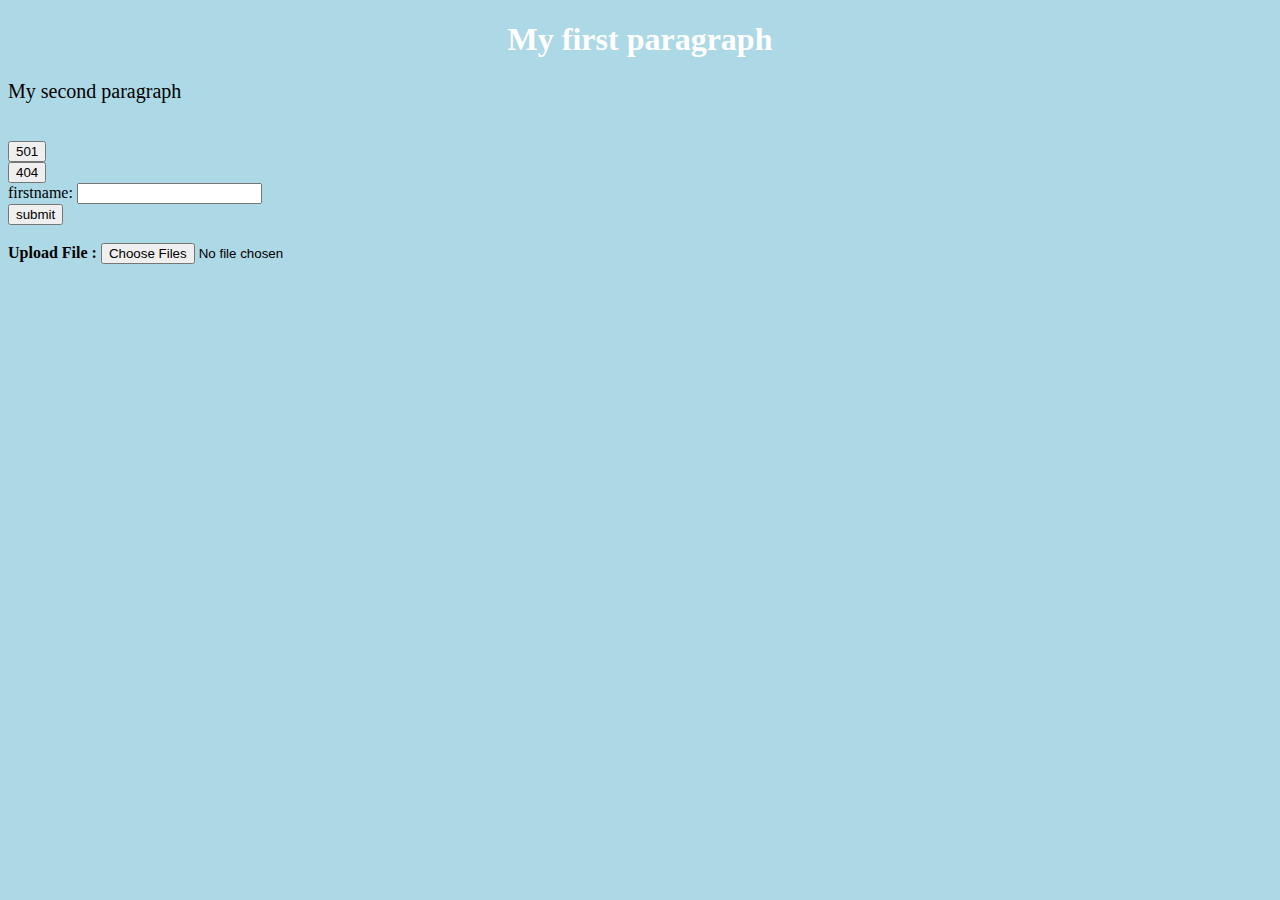
==== index.html @ 890728ed "add functionality to handle post requests specifically plain text files, also fixed faulty switch ca" ====
<!DOCTYPE html>
<html lang="en">
<head>
    <link rel="icon" href="data:,">
    <link rel="stylesheet" type="text/css" href="index.css">
    <meta charset="UTF-8">
    <title>Index</title>
</head>
<body id="demo">
<h1>My first paragraph</h1>
<p>My second paragraph</p>
<br>
<form action="http://localhost:8080/501.html" method="get">
    <input type="submit" value="501">
</form>
<form action="http://localhost:8080/404.html" method="get">
    <input type="submit" value="404">
</form>

<form action="http://localhost:8080/index.html" method="get">
    <input type="hidden" name="storeindb" value="true"/>
    firstname: <input type="text" name="fname">
    <br>
    <input type="submit" value="submit">
</form>
 <br>
<label><strong>Upload File : </strong><input type="file" id="uploadfiles" multiple="multiple" /></label><br/>
<!-- Scripts -->
<script src="upload.js"></script>
</body>
</html>
---- index.css ----
body {
    background-color: lightblue;
}

h1 {
    color: white;
    text-align: center;
}

p {
    font-family: verdana;
    font-size: 20px;
}
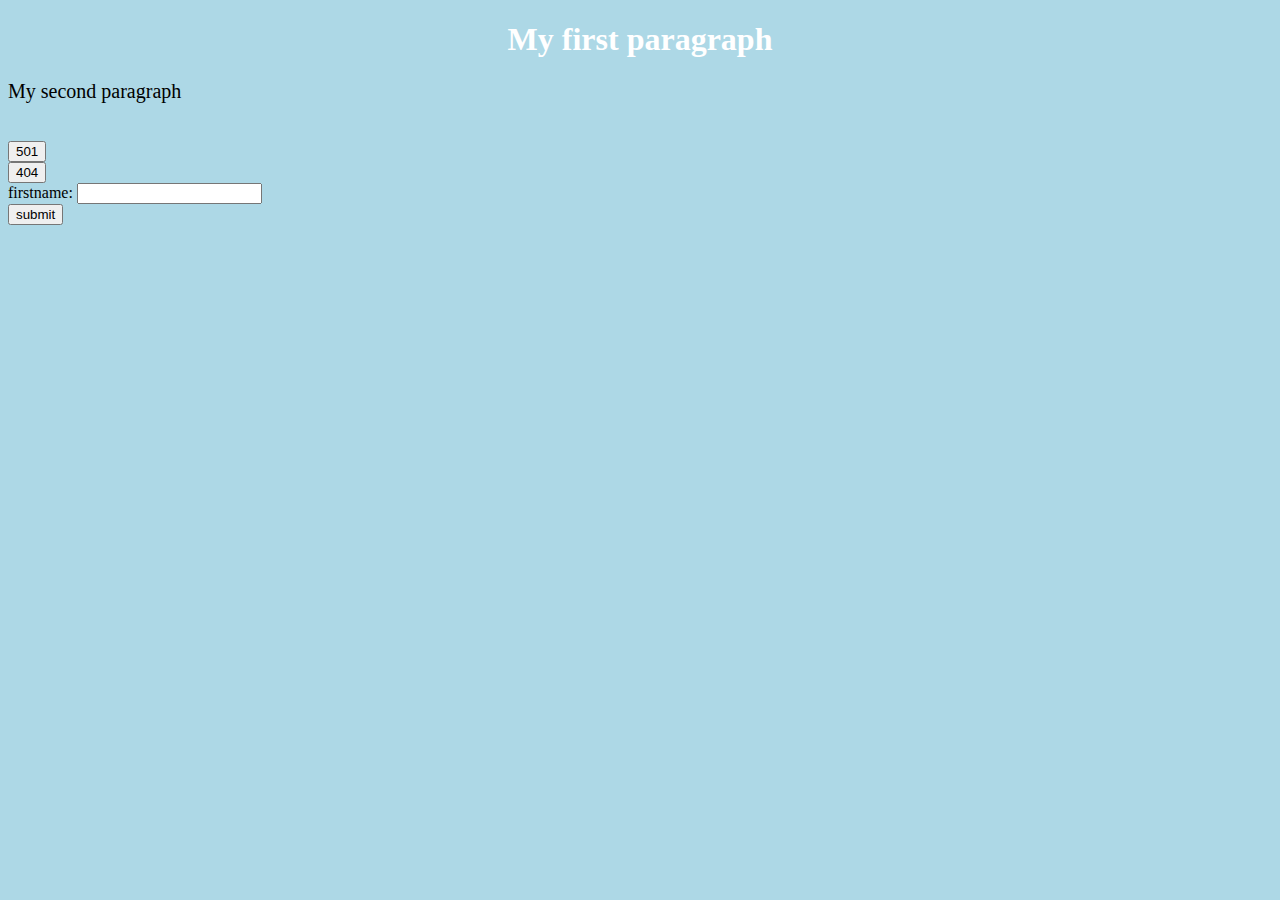
==== commit 558acb43: "Early version of loaderclass for plugin. Added a URL-parser for parsing parameters to map." ====
--- a/index.html
+++ b/index.html
@@ -18,14 +18,11 @@
 </form>
 
 <form action="http://localhost:8080/index.html" method="get">
-    <input type="hidden" name="storeindb" value="true"/>
+    <input type="hidden" name="storeindb"/>
     firstname: <input type="text" name="fname">
     <br>
     <input type="submit" value="submit">
 </form>
- <br>
-<label><strong>Upload File : </strong><input type="file" id="uploadfiles" multiple="multiple" /></label><br/>
-<!-- Scripts -->
-<script src="upload.js"></script>
+
 </body>
 </html>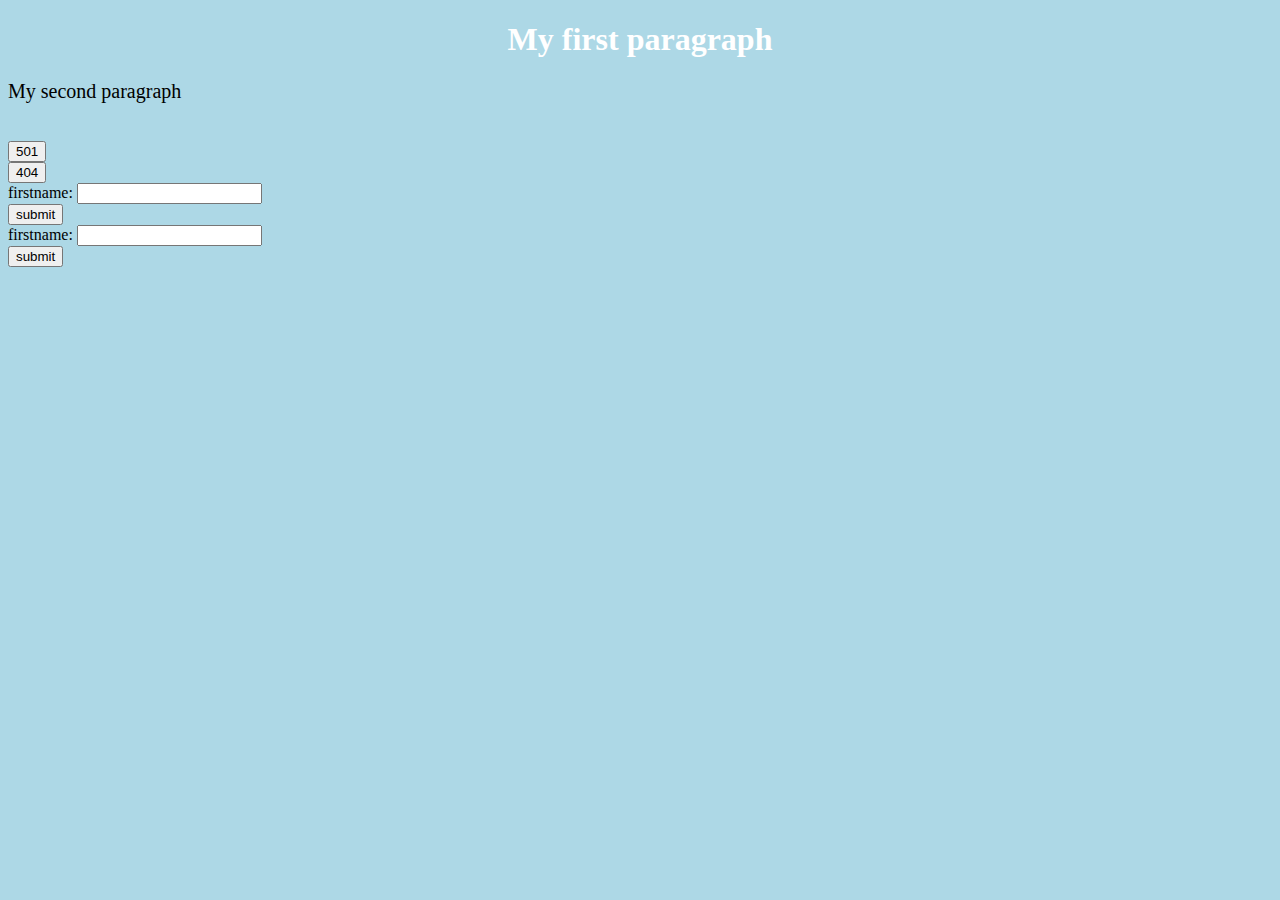
==== commit e63ffff5: "Full refactoring and optimization of server framework." ====
--- a/index.html
+++ b/index.html
@@ -7,22 +7,28 @@
     <title>Index</title>
 </head>
 <body id="demo">
-<h1>My first paragraph</h1>
-<p>My second paragraph</p>
-<br>
-<form action="http://localhost:8080/501.html" method="get">
-    <input type="submit" value="501">
-</form>
-<form action="http://localhost:8080/404.html" method="get">
-    <input type="submit" value="404">
-</form>
 
-<form action="http://localhost:8080/index.html" method="get">
-    <input type="hidden" name="storeindb"/>
-    firstname: <input type="text" name="fname">
+    <h1>My first paragraph</h1>
+    <p>My second paragraph</p>
     <br>
-    <input type="submit" value="submit">
-</form>
+    <form action="http://localhost:8080/501.html" method="get">
+        <input type="submit" value="501">
+    </form>
+    <form action="http://localhost:8080/404.html" method="get">
+        <input type="submit" value="404">
+    </form>
+
+    <form action="/v1/VisitorDB" method="get">
+        firstname: <input type="text" name="fname">
+        <br>
+        <input type="submit" value="submit">
+    </form>
+
+    <form action="/v1/Ovindsplugin" method="get">
+        firstname: <input type="text" name="fname">
+        <br>
+        <input type="submit" value="submit">
+    </form>
 
 </body>
 </html>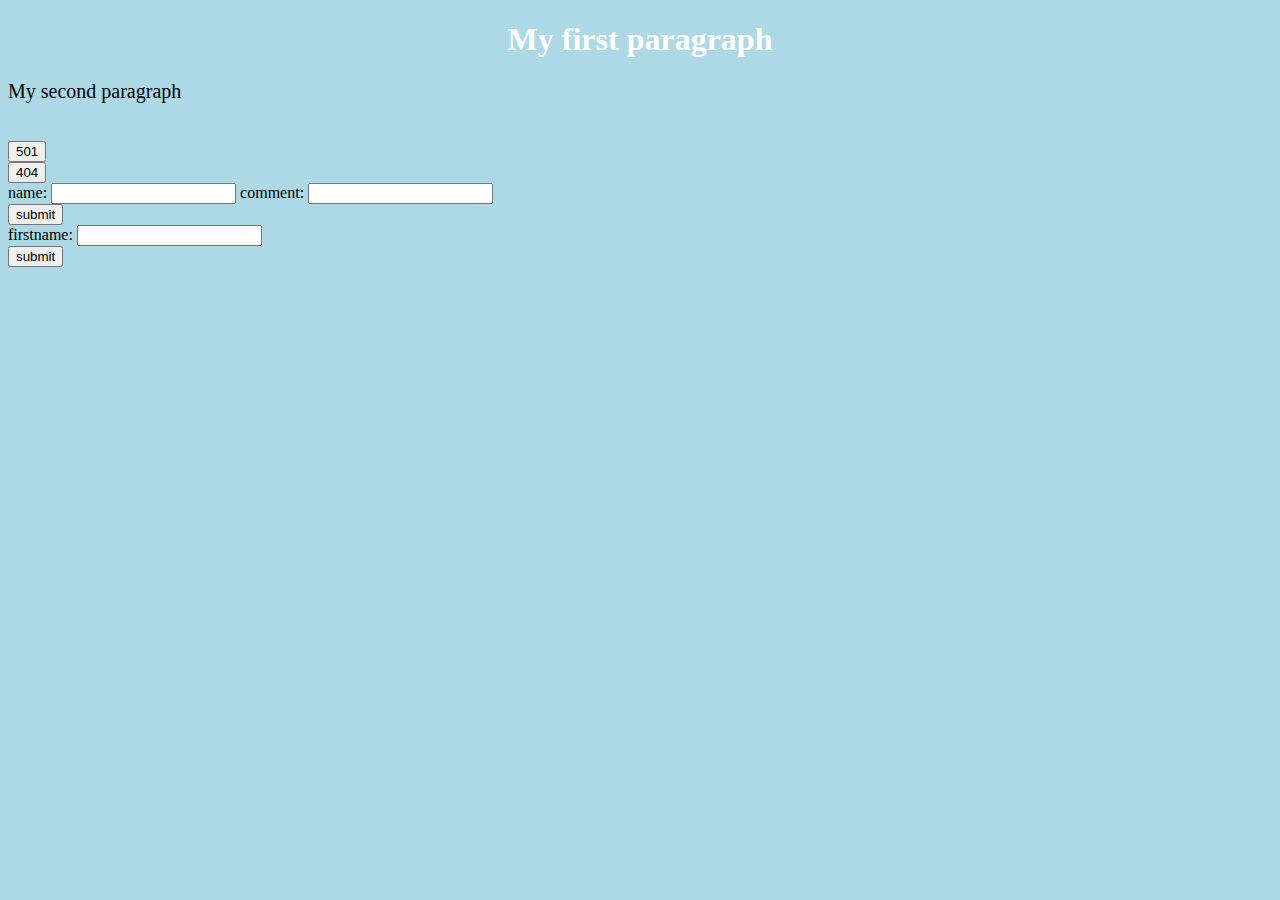
==== commit 14143a04: "changed to work with visitordatabase-plugin" ====
--- a/index.html
+++ b/index.html
@@ -19,7 +19,9 @@
     </form>
 
     <form action="/v1/VisitorDB" method="get">
-        firstname: <input type="text" name="fname">
+        <input type="hidden" name="insert">
+        name: <input type="text" name="name">
+        comment: <input type="text" name="comment">
         <br>
         <input type="submit" value="submit">
     </form>
--- a/index.css
+++ b/index.css
@@ -1,13 +1,13 @@
-body {
-    background-color: lightblue;
-}
-
-h1 {
-    color: white;
-    text-align: center;
-}
-
-p {
-    font-family: verdana;
-    font-size: 20px;
+body {
+    background-color: lightblue;
+}
+
+h1 {
+    color: white;
+    text-align: center;
+}
+
+p {
+    font-family: verdana;
+    font-size: 20px;
 }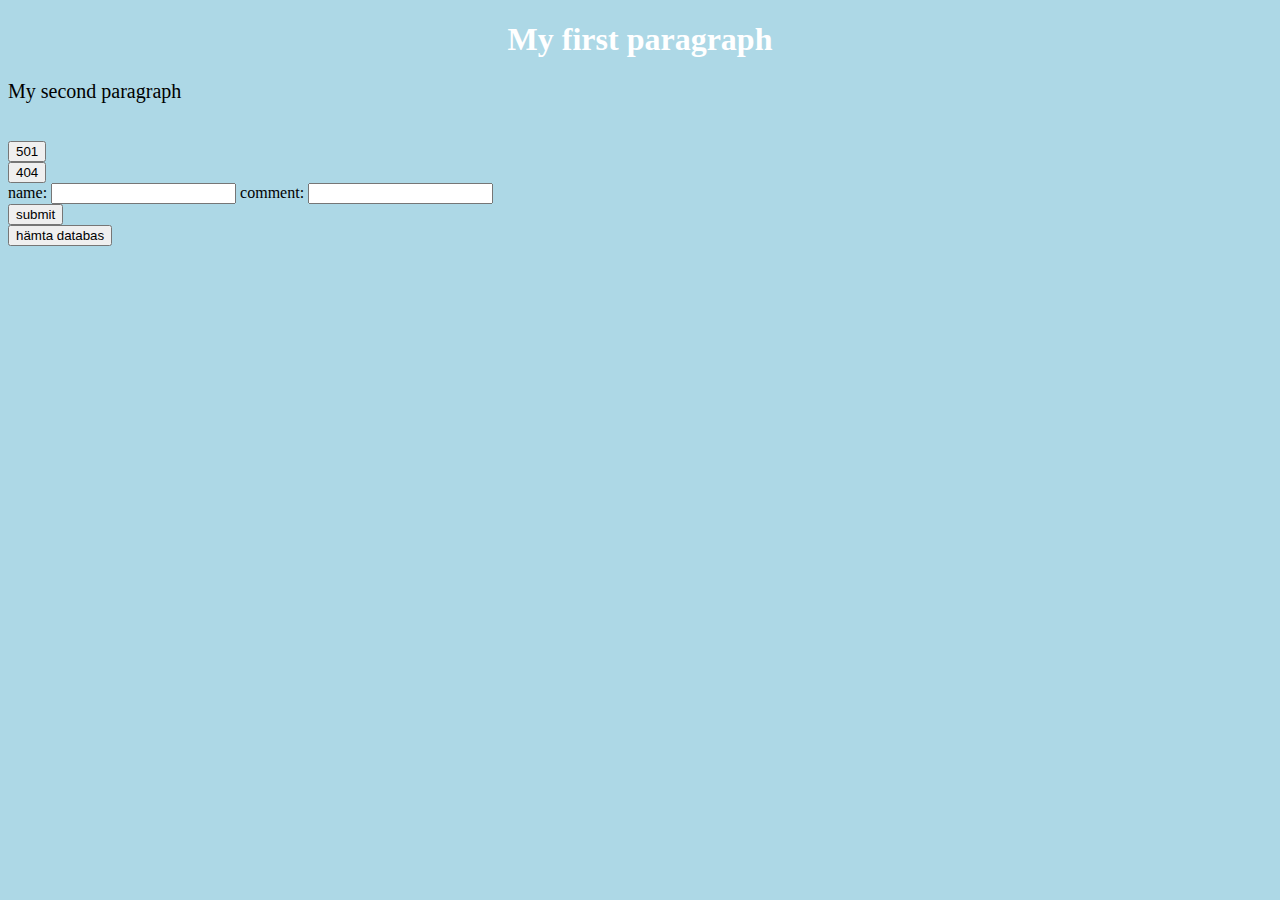
==== commit 41e33480: "reformed respons to handle byte-data from constructor" ====
--- a/index.html
+++ b/index.html
@@ -26,10 +26,9 @@
         <input type="submit" value="submit">
     </form>
 
-    <form action="/v1/Ovindsplugin" method="get">
-        firstname: <input type="text" name="fname">
-        <br>
-        <input type="submit" value="submit">
+    <form action="/v1/VisitorDB" method="get">
+        <input type="hidden" name="getAll">
+        <input type="submit" value="hämta databas">
     </form>
 
 </body>
